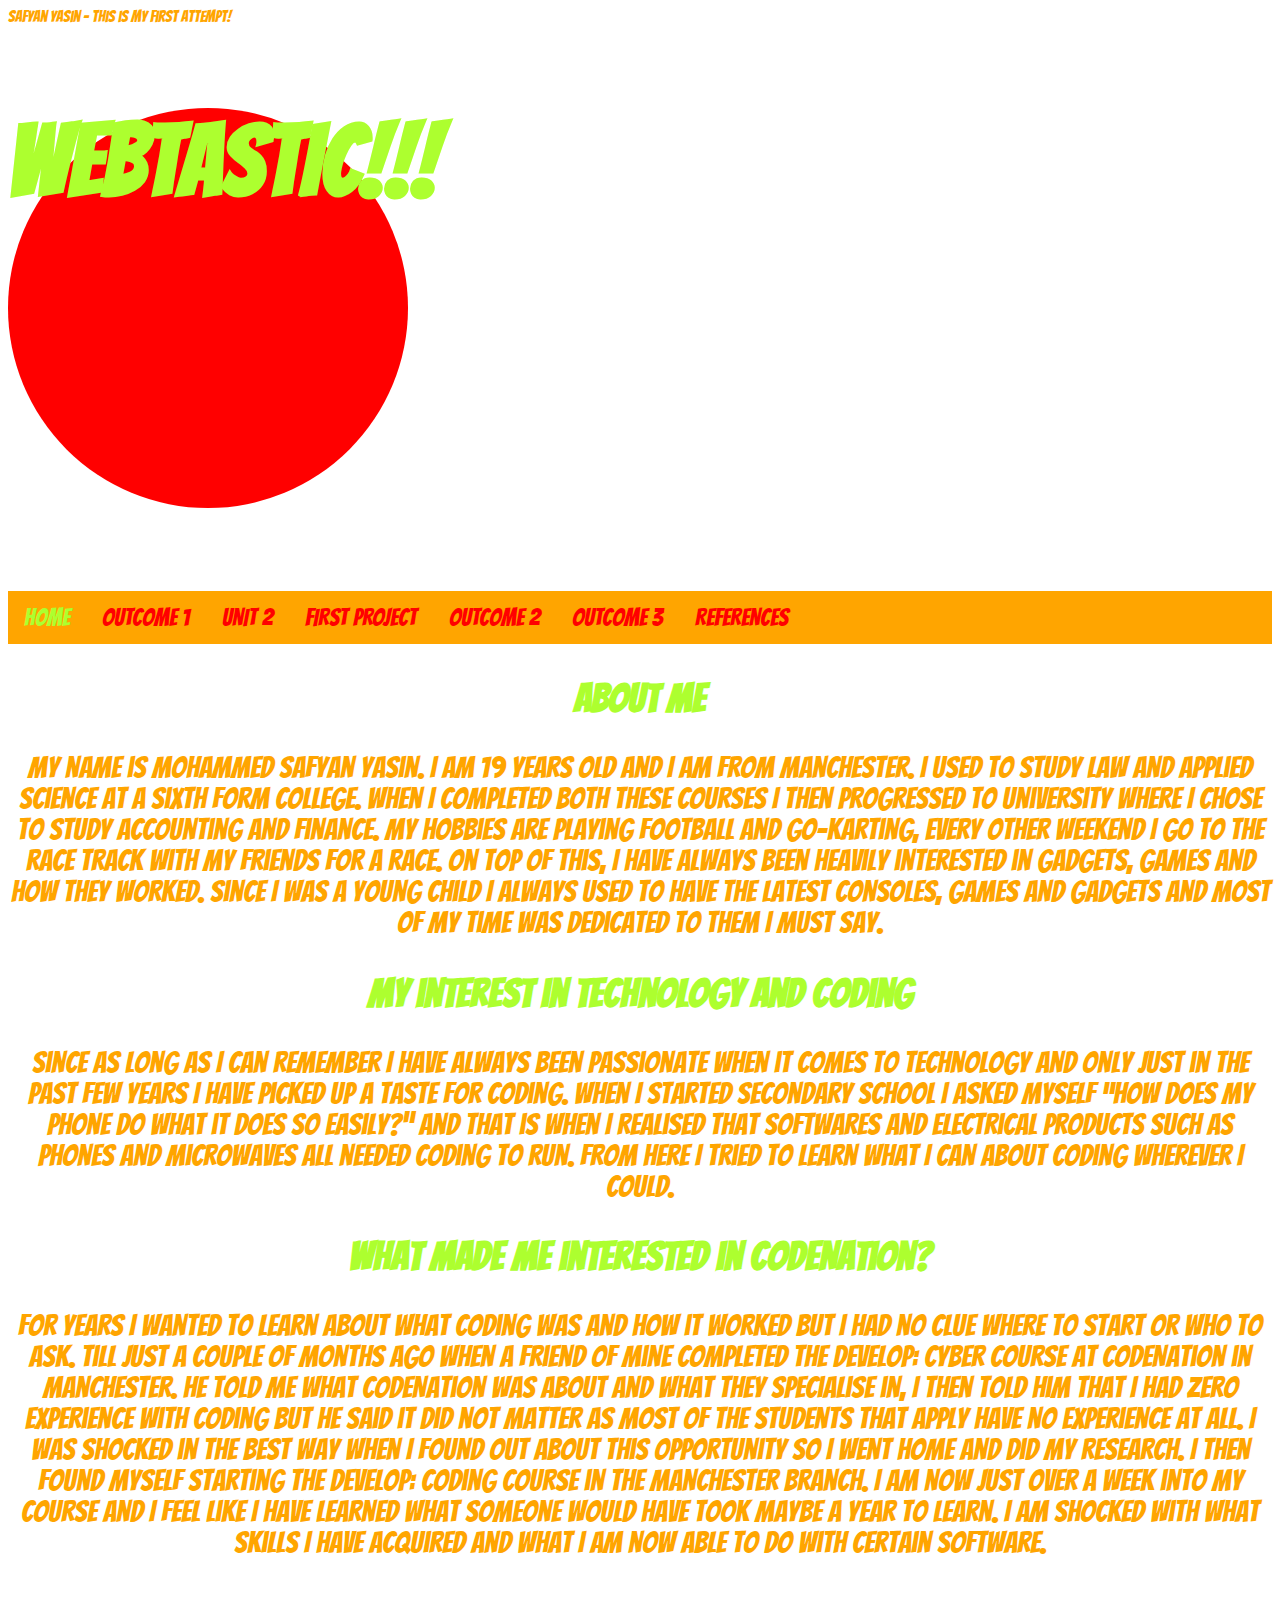
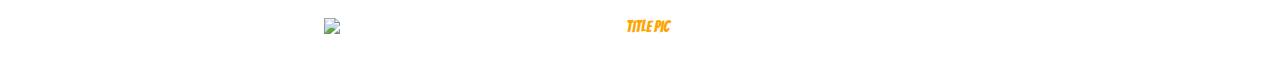
==== index.html @ 9b875d1b "Add files via upload" ====
<!DOCTYPE html>
<html lang="en">
<head>
    <meta charset="UTF-8">
    <title>Webtastic! - Technology and Coding </title>
    <link rel="stylesheet" type="text/css" href="main.css">
</head>
<style>
        .topnav {
      overflow: hidden;
      background-color: orange;
    }
    
    .topnav a {
      float: left;
      color: greenyellow;
      text-align: center;
      padding: 14px 16px;
      text-decoration: none;
      font-size: 24px;
    }
    
    .topnav a:hover {
      background-color: orange;
      color: greenyellow;
    }
    
    .topnav a.active {
      background-color: orange;
      color: greenyellow;
    }


a:link {
  color: red;
}

a:visited {
  color: greenyellow;
}

a:hover {
color: blue;
text-decoration: underline;
}

</style>
<body>
    </h1> Safyan Yasin - This is my first attempt! </h>
    <h2 class="element"> WEBTASTIC!!! </h2>
   <div class="flex">
    </div>
    <div class="topnav">
      <a class="active" href= "file:///C:/Users/Code-Nation/Desktop/website/index.html#about" TARGET="#home">Home</a>
      <a href= "file:///C:/Users/Code-Nation/Desktop/website/page1.html" TARGET="#OUTCOME 1">OUTCOME 1</a>
      <a href= "file:///C:/Users/Code-Nation/Desktop/website/pag2.html" TARGET="#UNIT 2">UNIT 2</a>
      <a href= "file:///C:/Users/Code-Nation/Desktop/website/gamepage.html" TARGET= "#FIRSTPROJECT">FIRST PROJECT</a>
      <a href= "file:///C:/Users/Code-Nation/Desktop/website/page3.html" TARGET= "#OUTCOME2"> OUTCOME 2</a>
      <a href= "file:///C:/Users/Code-Nation/Desktop/website/page4.html" TARGET= "#OUTCOME3"> OUTCOME 3</a>
      <a href= "file:///C:/Users/Code-Nation/Desktop/website/references.html" TARGET="#REFERENCES">REFERENCES</a>
      </div>
    <h2> About me </h2>
    <p>
        My name is Mohammed Safyan Yasin. I am 19 years old and I am from Manchester. I used to study Law and Applied Science at a Sixth Form College. 
        When I completed both these courses I then progressed to University where I chose to study Accounting and Finance. My hobbies are playing football and go-karting, 
        every other weekend I go to the race track with my friends for a race. On top of this, I have always been heavily interested in gadgets, games and how they worked.
         Since I was a young child I always used to have the latest consoles, games and gadgets and most of my time was dedicated to them I must say.
    </p>
    <h2> My interest in Technology and Coding </h2>
    <p>
        Since as long as I can remember I have always been passionate when it comes to Technology and only just in the past few years I have picked up a taste for coding.
          When I started secondary school I asked myself “How does my phone do what it does so easily?” and that is when I realised that softwares and electrical products 
          such as phones and microwaves all needed coding to run. From here I tried to learn what I can about coding wherever I could.
    </p>
    <h2> What made me interested in CodeNation? </h2>
    <p>
        For years I wanted to learn about what coding was and how it worked but I had no clue where to start or who to ask. Till just a couple of months ago when a friend 
        of mine completed the Develop: Cyber course at CodeNation in Manchester. He told me what CodeNation was about and what they specialise in, I then told him that I 
        had zero experience with coding but he said it did not matter as most of the students that apply have no experience at all. I was shocked in the best way when I 
        found out about this opportunity so I went home and did my research. I then found myself starting the Develop: Coding course in the Manchester branch. I am now 
        just over a week into my course and I feel like I have learned what someone would have took maybe a year to learn. I am shocked with what skills I have acquired
         and what I am now able to do with certain software.
    </p>
    <img src ="https://media.giphy.com/media/QHE5gWI0QjqF2/giphy.gif" alt = "Title pic" class = "center">
</body>
</html>
---- main.css ----
@import url('https://fonts.googleapis.com/css?family=Bangers&display=swap');

* {
        color: orange;
}

body {
    background-image: url("background pic.png");
    background-repeat: repeat-x;
    background-attachment: fixed;
}

h2 {
    color: greenyellow;
}

.center {
text-align: center;
padding: 30px;
}


body {
    font-family: 'Bangers', cursive;
}

 .element {
    height: 400px;
    width: 400px;
    background-color: red;
    animation: 
      pulse 3s ease infinite alternate, 
      nudge 5s linear infinite alternate;
     border-radius: 80%; 
     font-size: 100px;
  }
   
   @keyframes pulse {
    0%, 100% {
      background-color: orange;
    }
    50% {
      background-color: orange;
    }
  }
  
  @keyframes nudge {
    0%, 100% {
      transform: translate(100px, 0);
    }
    
    50% {
      transform: translate(1500px, 0);
    }
    
    80% {
      transform: translate(-100px, 0);
    }
  }

  
  html, body {
    height: 100%;
  }
   
  flex {
    display: flex;
    align-items: center;
    justify-content: center;
  } 


h2 {
    text-align: center;
    font-size: 40px;
}

p {
    text-align: center;
    font-size: 30px;
}


.gif {
    image-rendering: auto;
    image-rendering: crisp-edges;
}


h1 {
    color: greenyellow;
}

.center {
  display: block;
  margin-left: auto;
  margin-right: auto;
  width: 50%;
}
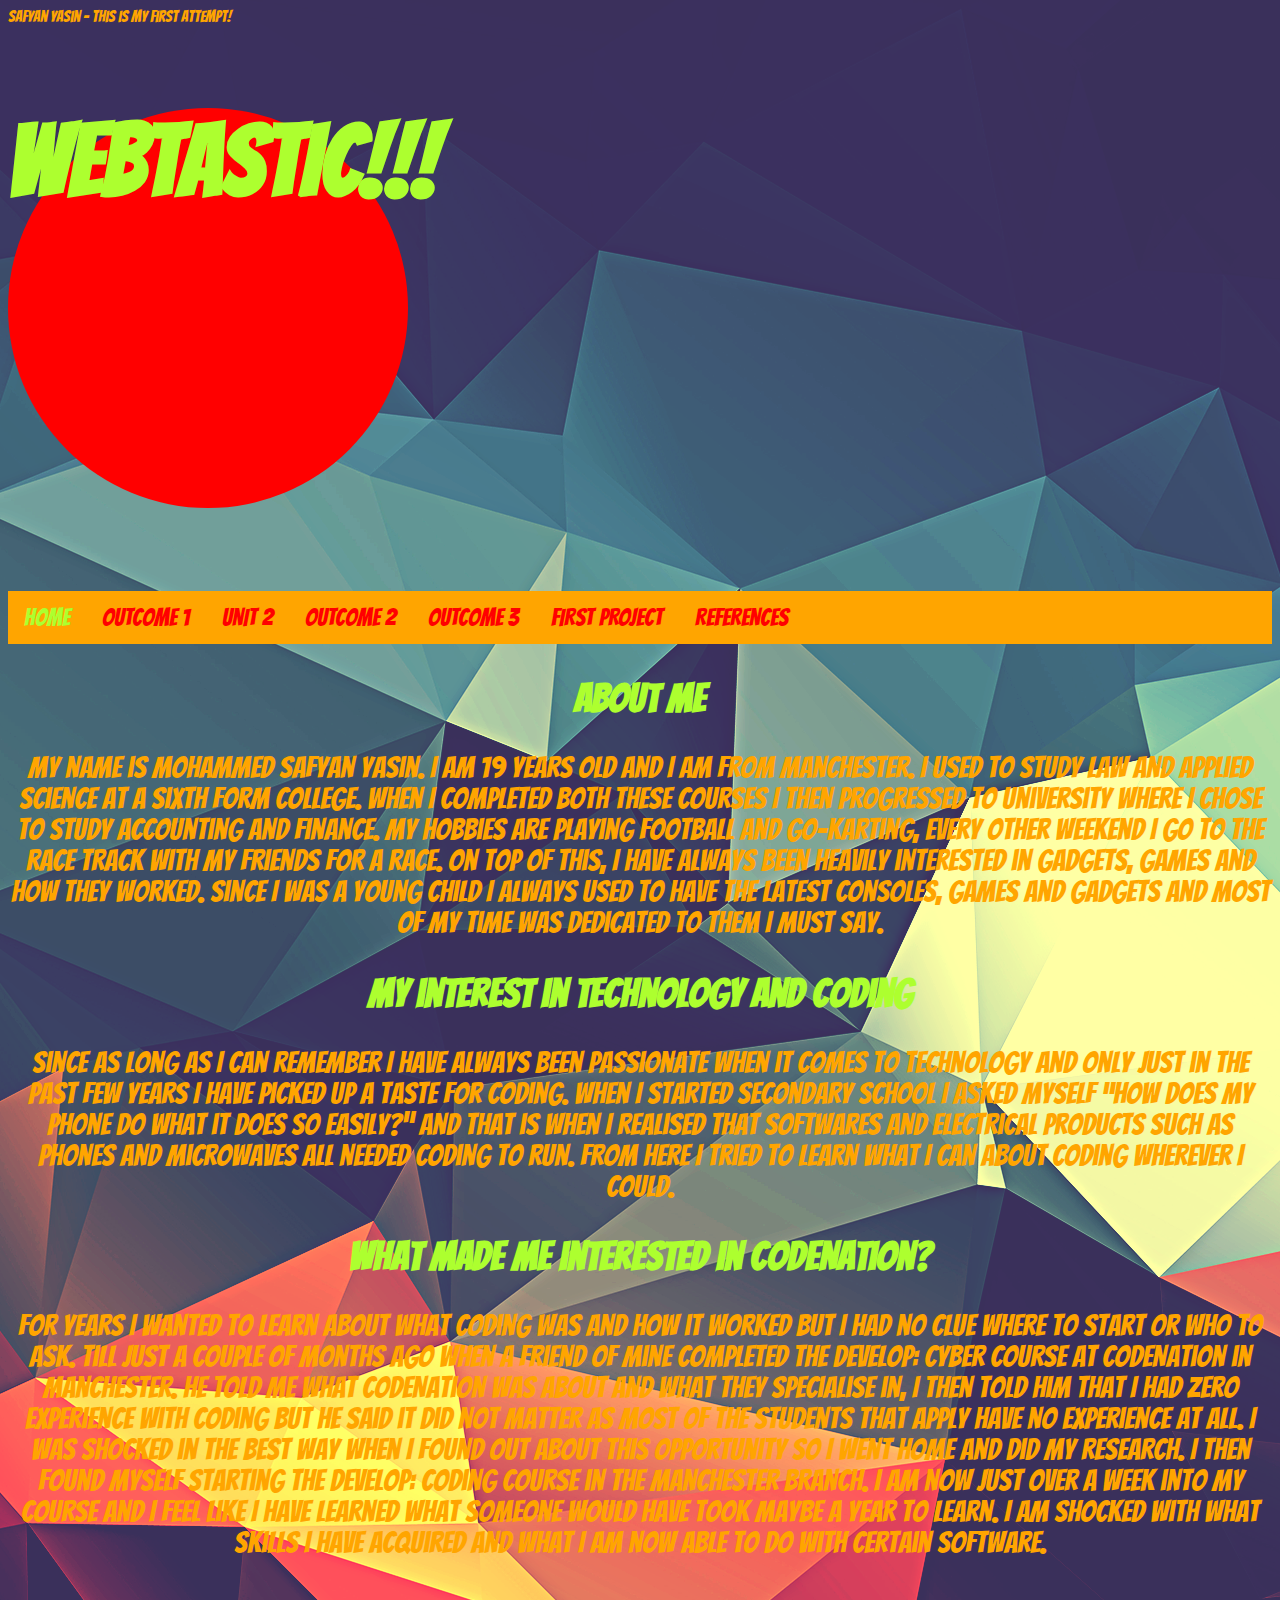
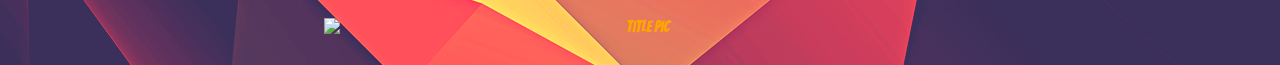
==== commit 1b0f689f: "Add files via upload" ====
--- a/index.html
+++ b/index.html
@@ -51,13 +51,13 @@
    <div class="flex">
     </div>
     <div class="topnav">
-      <a class="active" href= "file:///C:/Users/Code-Nation/Desktop/website/index.html#about" TARGET="#home">Home</a>
-      <a href= "file:///C:/Users/Code-Nation/Desktop/website/page1.html" TARGET="#OUTCOME 1">OUTCOME 1</a>
-      <a href= "file:///C:/Users/Code-Nation/Desktop/website/pag2.html" TARGET="#UNIT 2">UNIT 2</a>
-      <a href= "file:///C:/Users/Code-Nation/Desktop/website/gamepage.html" TARGET= "#FIRSTPROJECT">FIRST PROJECT</a>
-      <a href= "file:///C:/Users/Code-Nation/Desktop/website/page3.html" TARGET= "#OUTCOME2"> OUTCOME 2</a>
-      <a href= "file:///C:/Users/Code-Nation/Desktop/website/page4.html" TARGET= "#OUTCOME3"> OUTCOME 3</a>
-      <a href= "file:///C:/Users/Code-Nation/Desktop/website/references.html" TARGET="#REFERENCES">REFERENCES</a>
+      <a class="active" href= "index.html" TARGET="#home">Home</a>
+      <a href= "page1.html" TARGET="#OUTCOME 1">OUTCOME 1</a>
+      <a href= "pag2.html" TARGET="#UNIT 2">UNIT 2</a>
+      <a href= "page3.html" TARGET= "#OUTCOME2"> OUTCOME 2</a>
+      <a href= "page4.html" TARGET= "#OUTCOME3"> OUTCOME 3</a>
+      <a href= "gamepage.html" TARGET= "#FIRSTPROJECT">FIRST PROJECT</a>
+      <a href= "references.html" TARGET="#REFERENCES">REFERENCES</a>
       </div>
     <h2> About me </h2>
     <p>
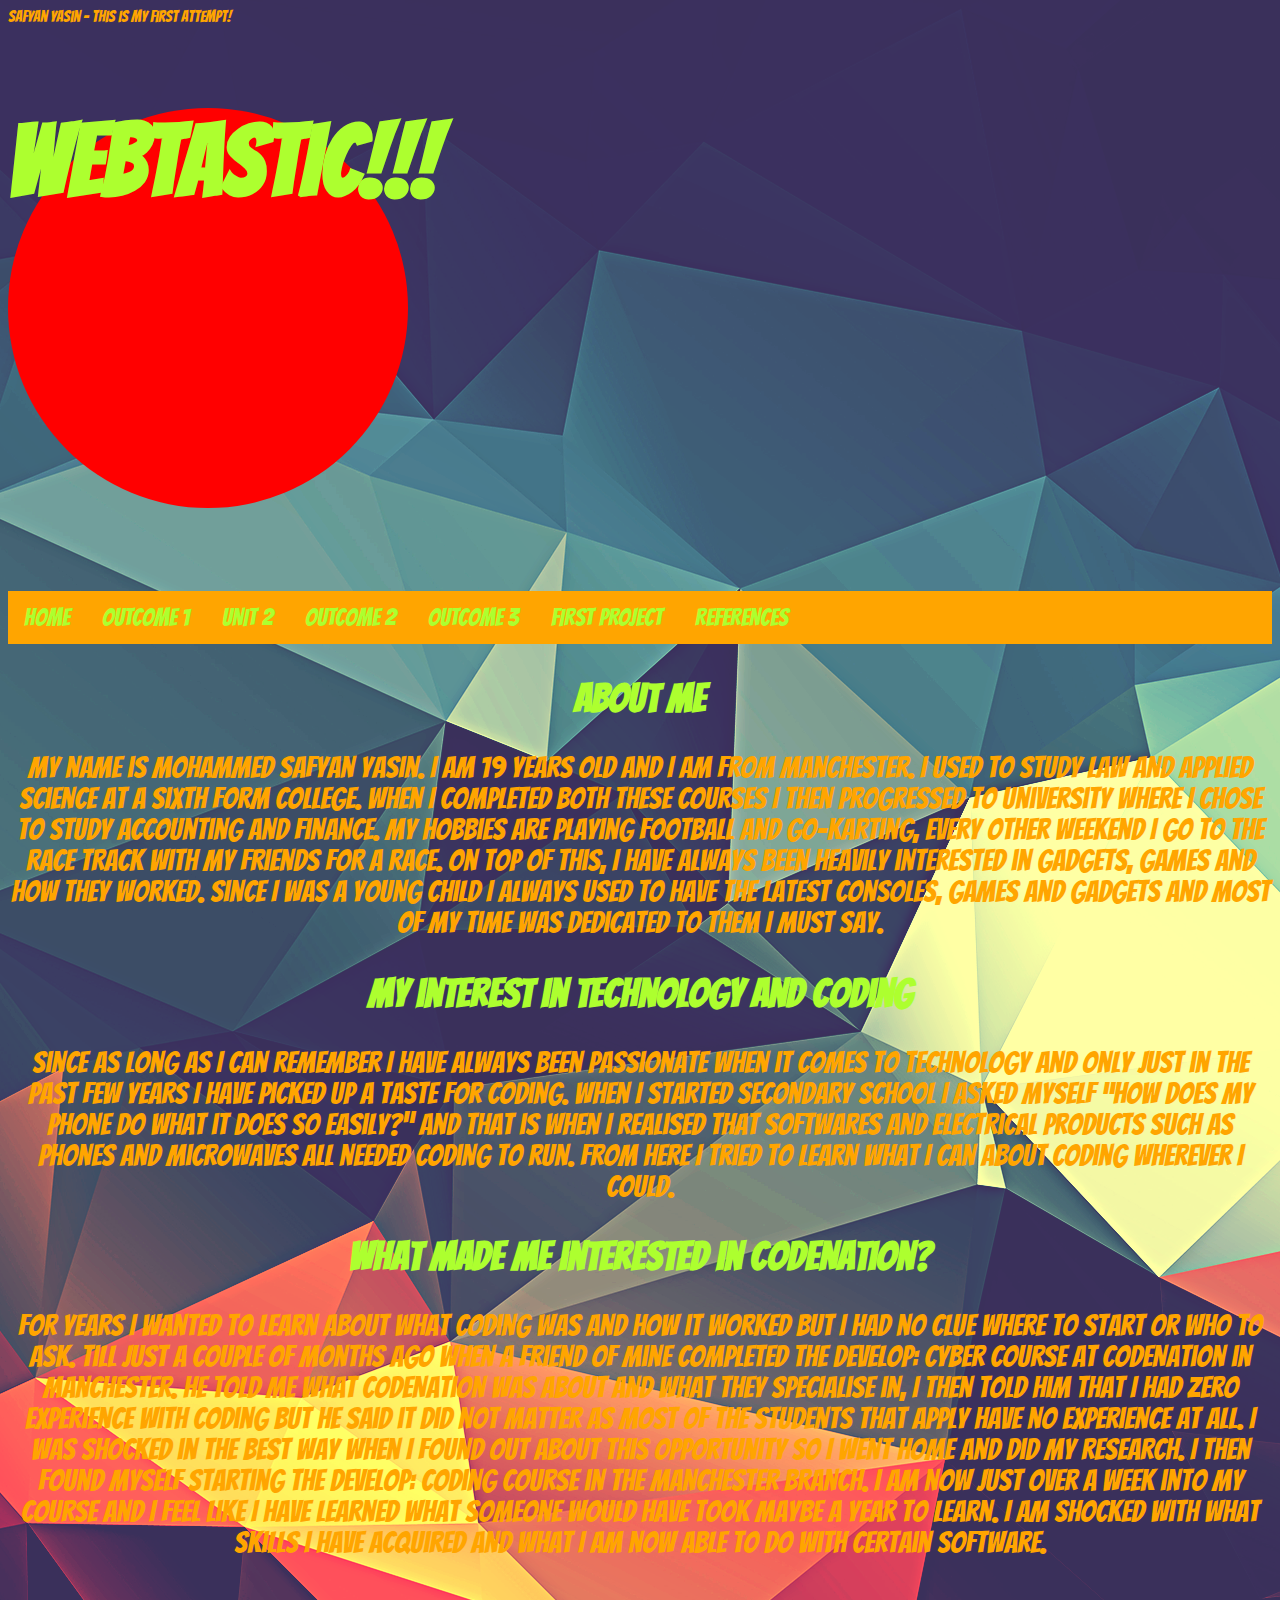
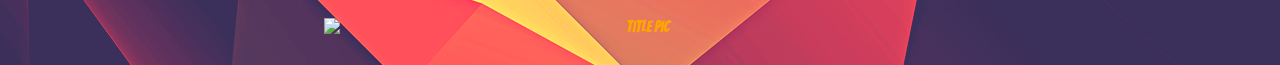
==== commit 0cc665e6: "Update index.html" ====
--- a/index.html
+++ b/index.html
@@ -32,7 +32,7 @@
 
 
 a:link {
-  color: red;
+  color: greenyellow;
 }
 
 a:visited {
@@ -51,13 +51,13 @@
    <div class="flex">
     </div>
     <div class="topnav">
-      <a class="active" href= "index.html" TARGET="#home">Home</a>
-      <a href= "page1.html" TARGET="#OUTCOME 1">OUTCOME 1</a>
-      <a href= "pag2.html" TARGET="#UNIT 2">UNIT 2</a>
-      <a href= "page3.html" TARGET= "#OUTCOME2"> OUTCOME 2</a>
-      <a href= "page4.html" TARGET= "#OUTCOME3"> OUTCOME 3</a>
-      <a href= "gamepage.html" TARGET= "#FIRSTPROJECT">FIRST PROJECT</a>
-      <a href= "references.html" TARGET="#REFERENCES">REFERENCES</a>
+      <a class="active" href= "index.html"> Home</a>
+      <a href= "page1.html"> OUTCOME 1</a>
+      <a href= "pag2.html"> UNIT 2</a>
+      <a href= "page3.html"> OUTCOME 2</a>
+      <a href= "page4.html"> OUTCOME 3</a>
+      <a href= "gamepage.html"> FIRST PROJECT</a>
+      <a href= "references.html"> REFERENCES</a>
       </div>
     <h2> About me </h2>
     <p>
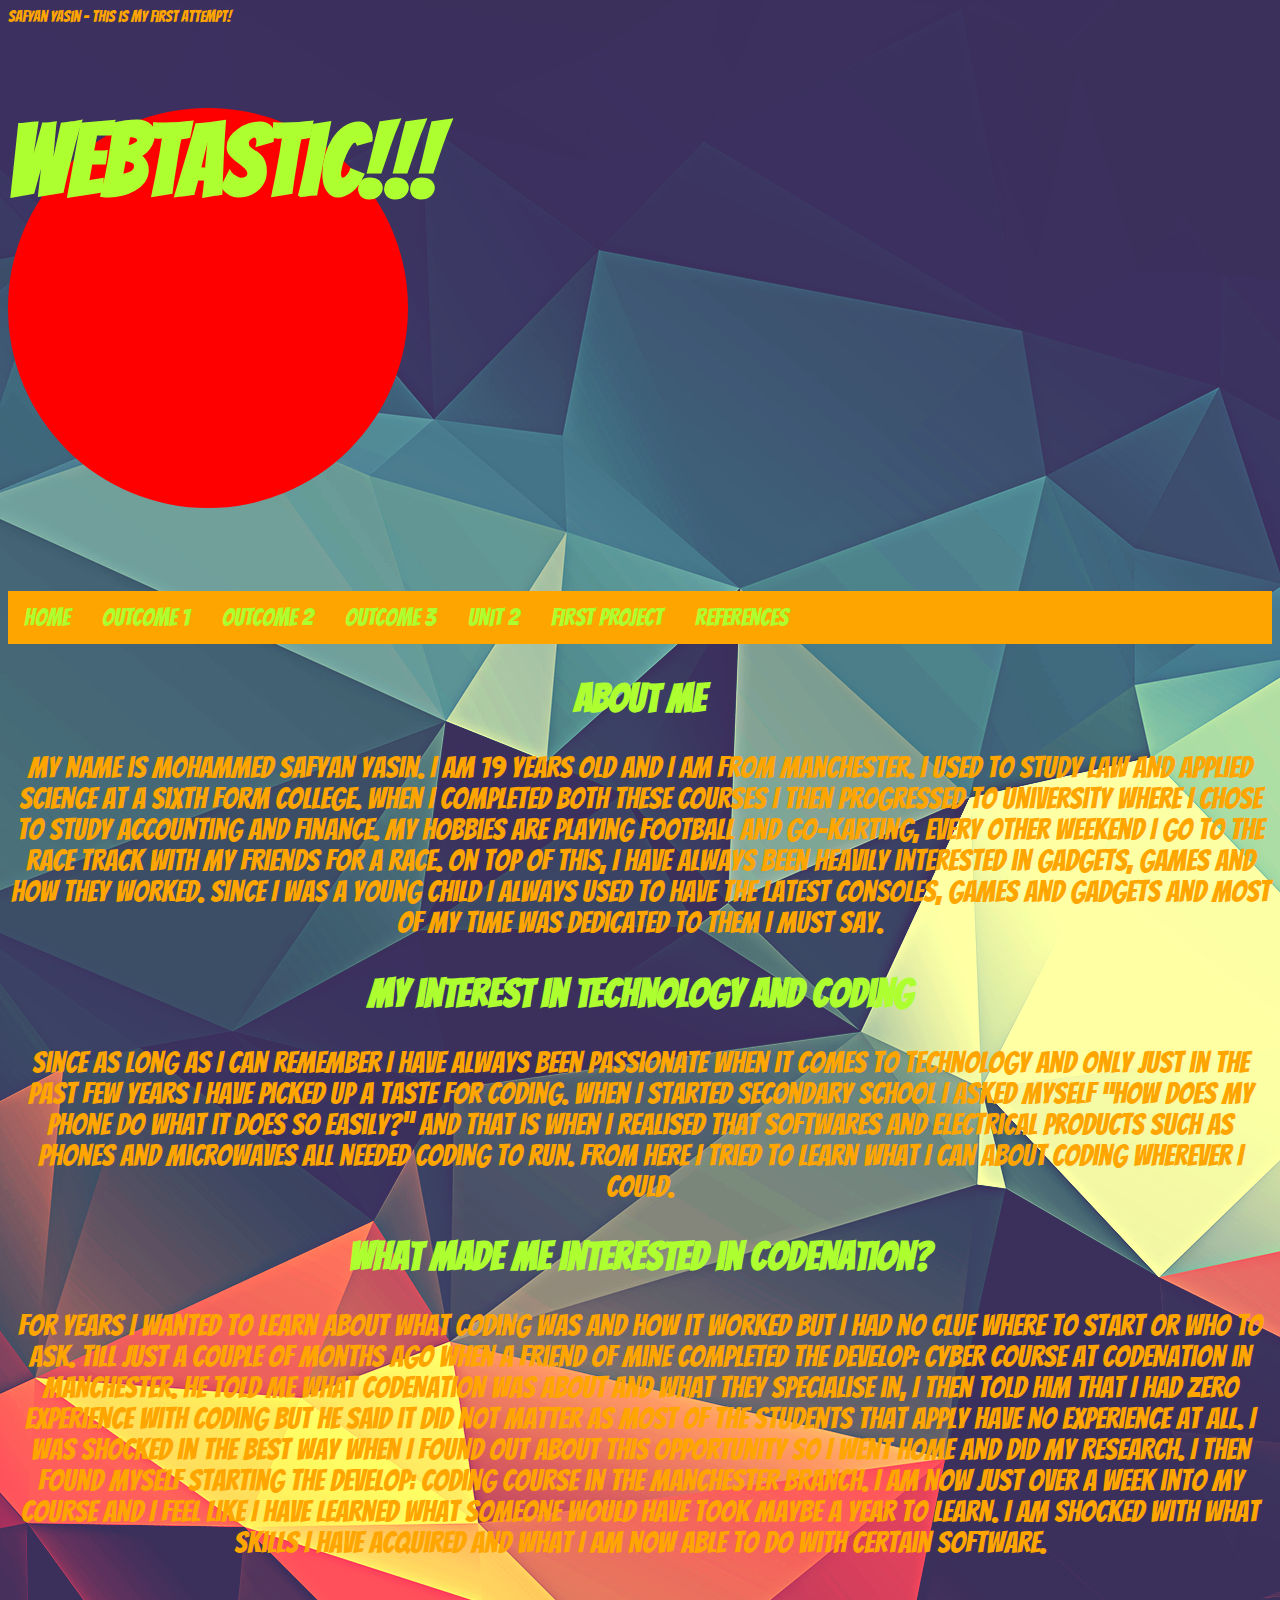
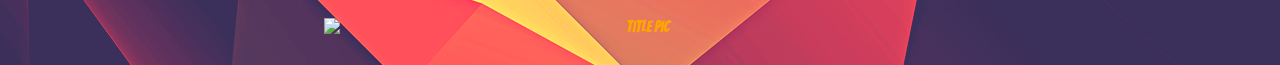
==== commit 40186bbf: "Update index.html" ====
--- a/index.html
+++ b/index.html
@@ -53,9 +53,9 @@
     <div class="topnav">
       <a class="active" href= "index.html"> Home</a>
       <a href= "page1.html"> OUTCOME 1</a>
-      <a href= "pag2.html"> UNIT 2</a>
       <a href= "page3.html"> OUTCOME 2</a>
       <a href= "page4.html"> OUTCOME 3</a>
+      <a href= "pag2.html"> UNIT 2</a>
       <a href= "gamepage.html"> FIRST PROJECT</a>
       <a href= "references.html"> REFERENCES</a>
       </div>
--- a/main.css
+++ b/main.css
@@ -6,8 +6,8 @@
 
 body {
     background-image: url("background pic.png");
-    background-repeat: repeat-x;
-    background-attachment: fixed;
+    background-repeat: repeat-y;
+    background-attachment: static;
 }
 
 h2 {
